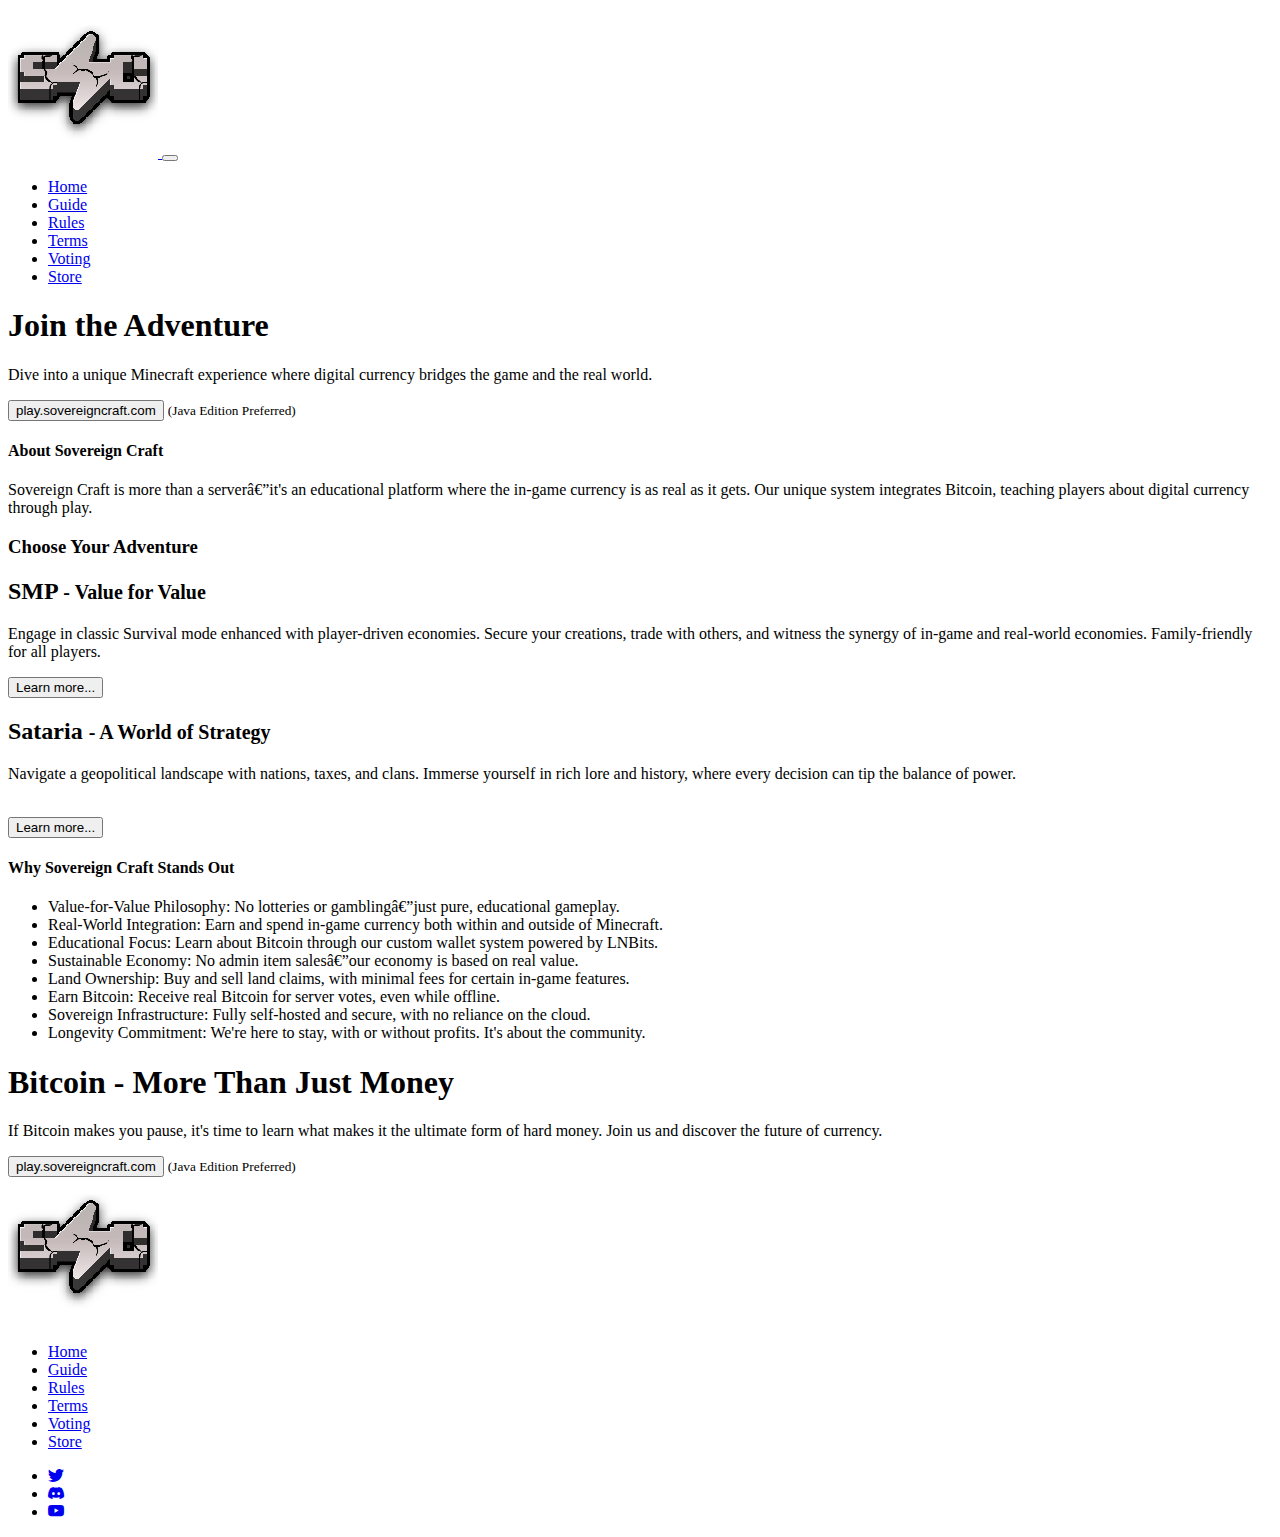
==== index.html @ 8dd78512 "Create index.html" ====
<html>

<head>
    <link href="https://cdn.jsdelivr.net/npm/bootstrap@5.3.2/dist/css/bootstrap.min.css" rel="stylesheet"
        integrity="sha384-T3c6CoIi6uLrA9TneNEoa7RxnatzjcDSCmG1MXxSR1GAsXEV/Dwwykc2MPK8M2HN" crossorigin="anonymous">
    <link rel="stylesheet" href="https://cdn.jsdelivr.net/npm/bootstrap-icons@1.11.1/font/bootstrap-icons.css">
    <link rel="stylesheet" href="css/stylesheet.css" type="text/css" charset="utf-8" />
</head>

<body class="bg-dark text-light">
    <nav class="navbar navbar-expand-lg bg-secondary text-dark">
        <div class="container">
            <a class="navbar-brand" href="#">
                <img src="images/sc-150x150.png" alt="SC Logo" width="150" height="150">
            </a>
            <button class="navbar-toggler" type="button" data-bs-toggle="collapse" data-bs-target="#navbarNav"
                aria-controls="navbarNav" aria-expanded="false" aria-label="Toggle navigation">
                <span class="navbar-toggler-icon"></span>
            </button>
            <div class="collapse navbar-collapse" id="navbarNav">
                <ul class="navbar-nav">
                    <li class="nav-item">
                        <a class="nav-link" href="/">Home</a>
                    </li>
                    <li class="nav-item">
                        <a class="nav-link" href="/guide">Guide</a>
                    </li>
                    <li class="nav-item">
                        <a class="nav-link" href="/rules">Rules</a>
                    </li>
                    <li class="nav-item">
                        <a class="nav-link" href="/tos">Terms</a>
                    </li>
                    <li class="nav-item">
                        <a class="nav-link" href="/vote">Voting</a>
                    </li>
                    <li class="nav-item">
                        <a class="nav-link" href="https://sovereigncraft.craftingstore.net/category/397363">Store</a>
                    </li>
                </ul>
            </div>
        </div>
    </nav>
    <div class="p-5 mb-4 bg-secondary text-light">
        <div class="container py-5 text-center">
            <h1 class="minecraft-bold">Join the Adventure</h1>
            <p class="minecraft">Dive into a unique Minecraft experience where digital currency bridges the game
                and the real world.</p>
            <div class="d-grid">
                <button id="playbtn" class="btn btn-success btn-block" type="button" onclick="playbtn()"
                    value="play.sovereigncraft.com">play.sovereigncraft.com</button>
                <small class="mt-2">(Java Edition Preferred)</small>
            </div>
        </div>
    </div>
    <div class="container text-center">
        <h4>About Sovereign Craft</h4>
        <p class="mt-2">Sovereign Craft is more than a server—it's an educational platform where the in-game
            currency is
            as real as
            it
            gets. Our unique system integrates Bitcoin, teaching players about digital currency through play.</p>
    </div>
    <div class="container">
        <div class="row align-items-md-stretch">
            <h3 class="minecraft-bold text-center mt-4 mb-2">Choose Your Adventure</h3>
            <div class="col-md-6">
                <div class="h-100 p-5 text-bg-dark rounded-3">
                    <h2>SMP <small>- Value for Value</small></h2>
                    <p class="mt-2">Engage in classic Survival mode enhanced with player-driven economies. Secure your
                        creations,
                        trade with others, and witness the synergy of in-game and real-world economies. Family-friendly
                        for all players.</p>
                    <div class="d-grid">
                        <button class="btn btn-outline-danger" type="button" href="/v4v">Learn more...</button>
                    </div>
                </div>
            </div>
            <div class="col-md-6">
                <div class="h-100 p-5 rounded-3">
                    <h2>Sataria <small>- A World of Strategy</small></h2>
                    <p class="mt-2">Navigate a geopolitical landscape with nations, taxes, and clans. Immerse yourself
                        in
                        rich lore
                        and history, where every decision can tip the balance of power.</p><br>
                    <div class="d-grid">
                        <button class="btn btn-outline-success" type="button" href="/sataria">Learn more...</button>
                    </div>
                </div>
            </div>
        </div>
    </div>
    <div class="container">
        <h4 class="text-center">Why Sovereign Craft Stands Out</h4>
        <ul>
            <li class="mt-2 mb-4 courier"><span class="minecraft-bold">Value-for-Value Philosophy</span>: No lotteries
                or
                gambling—just
                pure, educational
                gameplay.
            </li>
            <li class="mt-4 mb-4 courier"><span class="minecraft-bold">Real-World Integration</span>: Earn and spend
                in-game
                currency both
                within and outside
                of Minecraft.
            </li>
            <li class="mt-4 mb-4 courier"><span class="minecraft-bold">Educational Focus</span>: Learn about Bitcoin
                through
                our
                custom
                wallet system powered
                by LNBits.</li>
            <li class="mt-4 mb-4 courier"><span class="minecraft-bold">Sustainable Economy</span>: No admin item
                sales—our economy
                is based
                on real value.
            </li>
            <li class="mt-4 mb-4 courier"><span class="minecraft-bold">Land Ownership</span>: Buy and sell land claims,
                with
                minimal fees
                for certain in-game
                features.</li>
            <li class="mt-4 mb-4 courier"><span class="minecraft-bold">Earn Bitcoin</span>: Receive real Bitcoin for
                server
                votes,
                even
                while offline.</li>
            <li class="mt-4 mb-4 courier"><span class="minecraft-bold">Sovereign Infrastructure</span>: Fully
                self-hosted and
                secure, with
                no reliance on the
                cloud.</li>
            <li class="mt-4 mb-2 courier"><span class="minecraft-bold">Longevity Commitment</span>: We're here to stay,
                with
                or
                without
                profits. It's about
                the community.</li>
        </ul>
    </div>
    </div>
    <div class="p-5 mb-4 mt-4 bg-secondary text-light">
        <div class="container py-5 text-center">
            <h1 class="minecraft-bold">Bitcoin - More Than Just Money</h1>
            <p class="minecraft">If Bitcoin makes you pause, it's time to learn what makes it the ultimate form of
                hard money. Join us and discover the future of currency.</p>
            <div class="d-grid">
                <button id="playbtn" class="btn btn-success btn-block" type="button" onclick="playbtn()"
                    value="play.sovereigncraft.com">play.sovereigncraft.com</button>
                <small class=" mt-2">(Java Edition Preferred)</small>
            </div>
        </div>
    </div>
    <footer>
        <div class="d-flex justify-content-center">
            <img src="images/sc-150x150.png" alt="SC Logo" width="150" height="150">
        </div>
        <div class="d-flex justify-content-center">
            <ul class="nav">
                <li class="nav-item">
                    <a class="nav-link px-2 text-white" href="/">Home</a>
                </li>
                <li class="nav-item">
                    <a class="nav-link px-2 text-white" href="/guide">Guide</a>
                </li>
                <li class="nav-item">
                    <a class="nav-link px-2 text-white" href="/rules">Rules</a>
                </li>
                <li class="nav-item">
                    <a class="nav-link px-2 text-white" href="/tos">Terms</a>
                </li>
                <li class="nav-item">
                    <a class="nav-link px-2 text-white" href="/vote">Voting</a>
                </li>
                <li class="nav-item">
                    <a class="nav-link px-2 text-white"
                        href="https://sovereigncraft.craftingstore.net/category/397363">Store</a>
                </li>
            </ul>
        </div>
        <div class="d-flex justify-content-center mb-4">
            <ul class="nav list-unstyled">
                <li class="ms-3"><a class="text-white" href="#"><i class="bi bi-twitter"></i></a></li>
                <li class="ms-3"><a class="text-white" href="#"><i class="bi bi-discord"></i></a></li>
                <li class="ms-3"><a class="text-white" href="#"><i class="bi bi-youtube"></i></a></li>
            </ul>
        </div>
    </footer>
    <script>
        function playbtn() {
            // Get the text field
            var copyText = document.getElementById("playbtn");

            // Copy the text inside the text field
            navigator.clipboard.writeText(copyText.value);

            // Alert the copied text
            alert("You have copied the text into your clipboard: " + copyText.value +
                "\n\nEnter into Minecraft > Multiplayer 'Add Server' or 'Direct Connect' buttons.");
        }
    </script>
    <script src="https://cdn.jsdelivr.net/npm/bootstrap@5.3.2/dist/js/bootstrap.bundle.min.js"
        integrity="sha384-C6RzsynM9kWDrMNeT87bh95OGNyZPhcTNXj1NW7RuBCsyN/o0jlpcV8Qyq46cDfL" crossorigin="anonymous">
    </script>
</body>

</html>
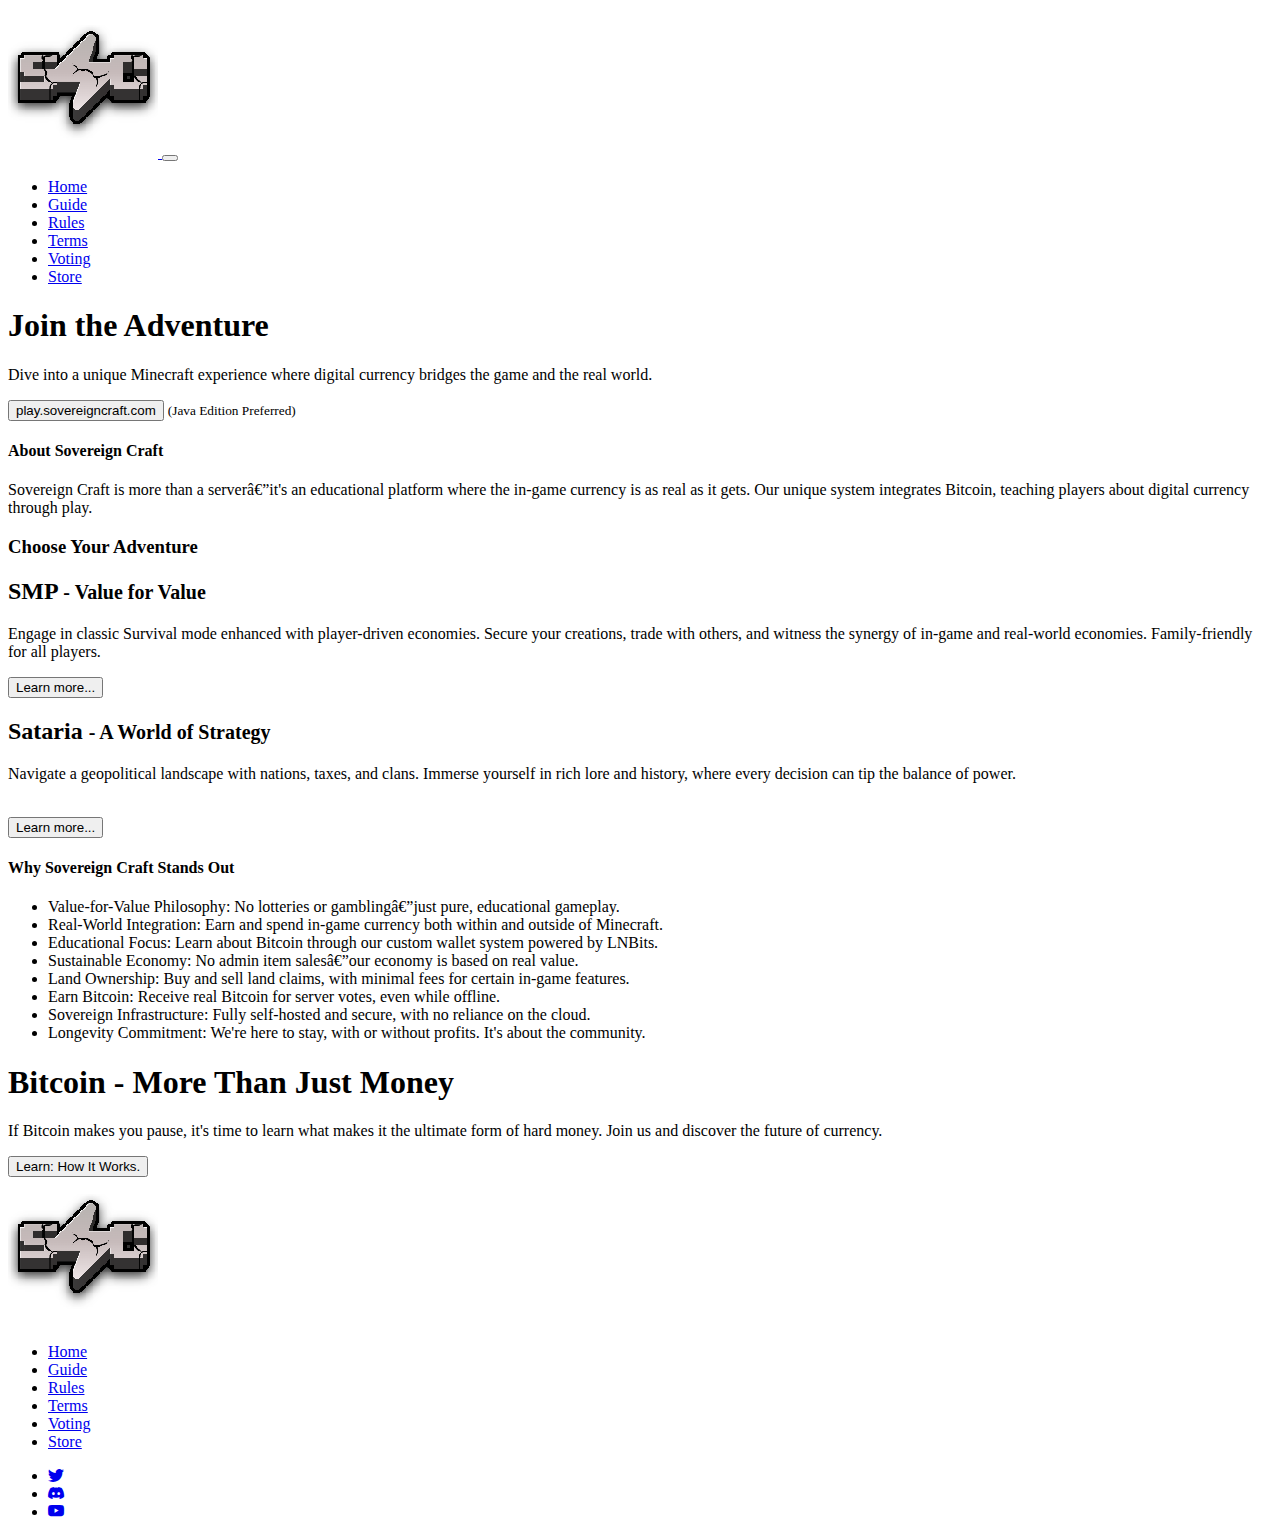
==== commit 0dec465f: "Update index.html" ====
--- a/index.html
+++ b/index.html
@@ -5,12 +5,13 @@
         integrity="sha384-T3c6CoIi6uLrA9TneNEoa7RxnatzjcDSCmG1MXxSR1GAsXEV/Dwwykc2MPK8M2HN" crossorigin="anonymous">
     <link rel="stylesheet" href="https://cdn.jsdelivr.net/npm/bootstrap-icons@1.11.1/font/bootstrap-icons.css">
     <link rel="stylesheet" href="css/stylesheet.css" type="text/css" charset="utf-8" />
+    <title>Sovereign Craft - Bitcoin Economy Minecraft Server</title>
 </head>
 
 <body class="bg-dark text-light">
     <nav class="navbar navbar-expand-lg bg-secondary text-dark">
         <div class="container">
-            <a class="navbar-brand" href="#">
+            <a class="navbar-brand" href="index.html">
                 <img src="images/sc-150x150.png" alt="SC Logo" width="150" height="150">
             </a>
             <button class="navbar-toggler" type="button" data-bs-toggle="collapse" data-bs-target="#navbarNav"
@@ -20,19 +21,19 @@
             <div class="collapse navbar-collapse" id="navbarNav">
                 <ul class="navbar-nav">
                     <li class="nav-item">
-                        <a class="nav-link" href="/">Home</a>
-                    </li>
-                    <li class="nav-item">
-                        <a class="nav-link" href="/guide">Guide</a>
-                    </li>
-                    <li class="nav-item">
-                        <a class="nav-link" href="/rules">Rules</a>
-                    </li>
-                    <li class="nav-item">
-                        <a class="nav-link" href="/tos">Terms</a>
-                    </li>
-                    <li class="nav-item">
-                        <a class="nav-link" href="/vote">Voting</a>
+                        <a class="nav-link" href="index.html">Home</a>
+                    </li>
+                    <li class="nav-item">
+                        <a class="nav-link" href="guide.html">Guide</a>
+                    </li>
+                    <li class="nav-item">
+                        <a class="nav-link" href="rules.html">Rules</a>
+                    </li>
+                    <li class="nav-item">
+                        <a class="nav-link" href="tos.html">Terms</a>
+                    </li>
+                    <li class="nav-item">
+                        <a class="nav-link" href="vote.html">Voting</a>
                     </li>
                     <li class="nav-item">
                         <a class="nav-link" href="https://sovereigncraft.craftingstore.net/category/397363">Store</a>
@@ -42,7 +43,7 @@
         </div>
     </nav>
     <div class="p-5 mb-4 bg-secondary text-light">
-        <div class="container py-5 text-center">
+        <div class="container py-5 text-center adventure-background">
             <h1 class="minecraft-bold">Join the Adventure</h1>
             <p class="minecraft">Dive into a unique Minecraft experience where digital currency bridges the game
                 and the real world.</p>
@@ -65,7 +66,7 @@
         <div class="row align-items-md-stretch">
             <h3 class="minecraft-bold text-center mt-4 mb-2">Choose Your Adventure</h3>
             <div class="col-md-6">
-                <div class="h-100 p-5 text-bg-dark rounded-3">
+                <div class="h-100 p-5 rounded-3">
                     <h2>SMP <small>- Value for Value</small></h2>
                     <p class="mt-2">Engage in classic Survival mode enhanced with player-driven economies. Secure your
                         creations,
@@ -146,9 +147,8 @@
             <p class="minecraft">If Bitcoin makes you pause, it's time to learn what makes it the ultimate form of
                 hard money. Join us and discover the future of currency.</p>
             <div class="d-grid">
-                <button id="playbtn" class="btn btn-success btn-block" type="button" onclick="playbtn()"
-                    value="play.sovereigncraft.com">play.sovereigncraft.com</button>
-                <small class=" mt-2">(Java Edition Preferred)</small>
+                <button class="btn btn-danger btn-block" type="button" href="/learn/how-it-works.html">Learn: How It
+                    Works.</button>
             </div>
         </div>
     </div>
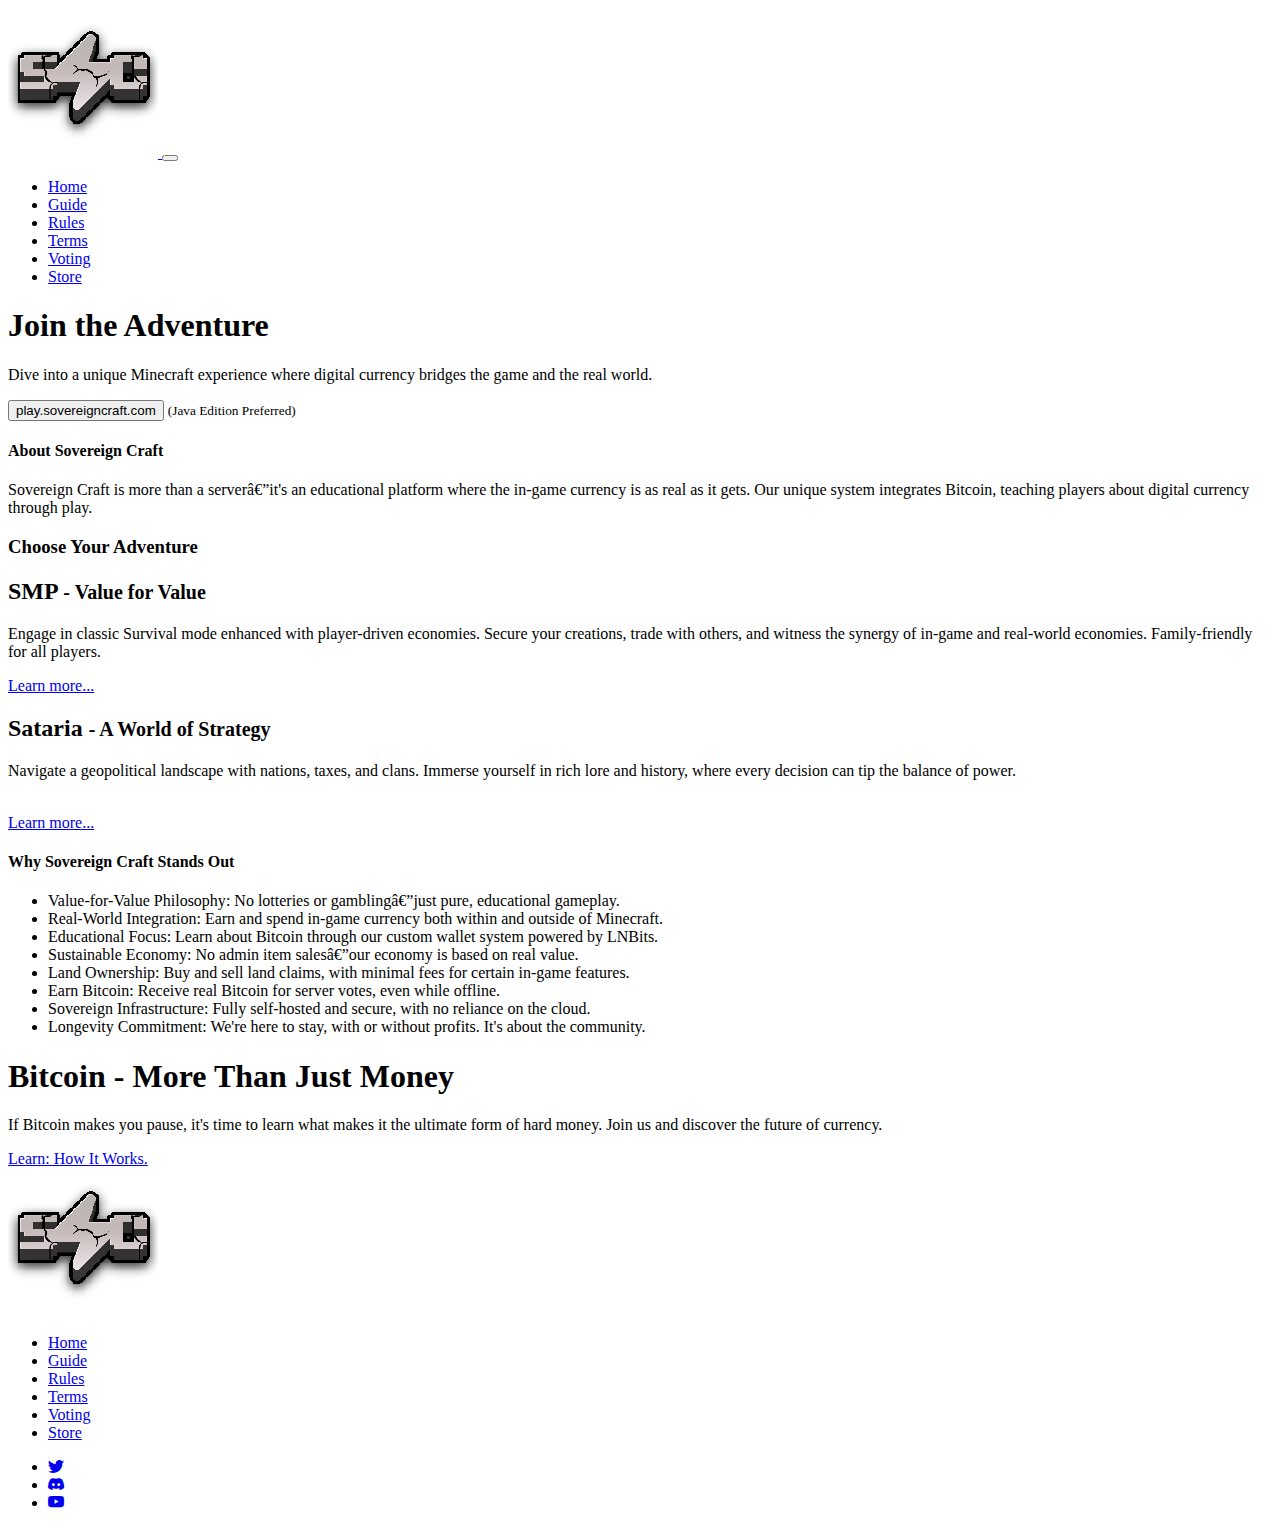
==== commit eb65bf0f: "Update index.html" ====
--- a/index.html
+++ b/index.html
@@ -73,7 +73,7 @@
                         trade with others, and witness the synergy of in-game and real-world economies. Family-friendly
                         for all players.</p>
                     <div class="d-grid">
-                        <button class="btn btn-outline-danger" type="button" href="/v4v">Learn more...</button>
+                        <a class="btn btn-outline-danger" type="button" href="v4v.html">Learn more...</a>
                     </div>
                 </div>
             </div>
@@ -85,7 +85,7 @@
                         rich lore
                         and history, where every decision can tip the balance of power.</p><br>
                     <div class="d-grid">
-                        <button class="btn btn-outline-success" type="button" href="/sataria">Learn more...</button>
+                        <a class="btn btn-outline-success" type="button" href="sataria.html">Learn more...</a>
                     </div>
                 </div>
             </div>
@@ -147,8 +147,8 @@
             <p class="minecraft">If Bitcoin makes you pause, it's time to learn what makes it the ultimate form of
                 hard money. Join us and discover the future of currency.</p>
             <div class="d-grid">
-                <button class="btn btn-danger btn-block" type="button" href="/learn/how-it-works.html">Learn: How It
-                    Works.</button>
+                <a class="btn btn-danger btn-block" type="button" href="learn/how-it-works.html">Learn: How It
+                    Works.</a>
             </div>
         </div>
     </div>
@@ -159,19 +159,19 @@
         <div class="d-flex justify-content-center">
             <ul class="nav">
                 <li class="nav-item">
-                    <a class="nav-link px-2 text-white" href="/">Home</a>
-                </li>
-                <li class="nav-item">
-                    <a class="nav-link px-2 text-white" href="/guide">Guide</a>
-                </li>
-                <li class="nav-item">
-                    <a class="nav-link px-2 text-white" href="/rules">Rules</a>
-                </li>
-                <li class="nav-item">
-                    <a class="nav-link px-2 text-white" href="/tos">Terms</a>
-                </li>
-                <li class="nav-item">
-                    <a class="nav-link px-2 text-white" href="/vote">Voting</a>
+                    <a class="nav-link px-2 text-white" href="index.html">Home</a>
+                </li>
+                <li class="nav-item">
+                    <a class="nav-link px-2 text-white" href="guide.html">Guide</a>
+                </li>
+                <li class="nav-item">
+                    <a class="nav-link px-2 text-white" href="rules.html">Rules</a>
+                </li>
+                <li class="nav-item">
+                    <a class="nav-link px-2 text-white" href="tos.html">Terms</a>
+                </li>
+                <li class="nav-item">
+                    <a class="nav-link px-2 text-white" href="vote.html">Voting</a>
                 </li>
                 <li class="nav-item">
                     <a class="nav-link px-2 text-white"
